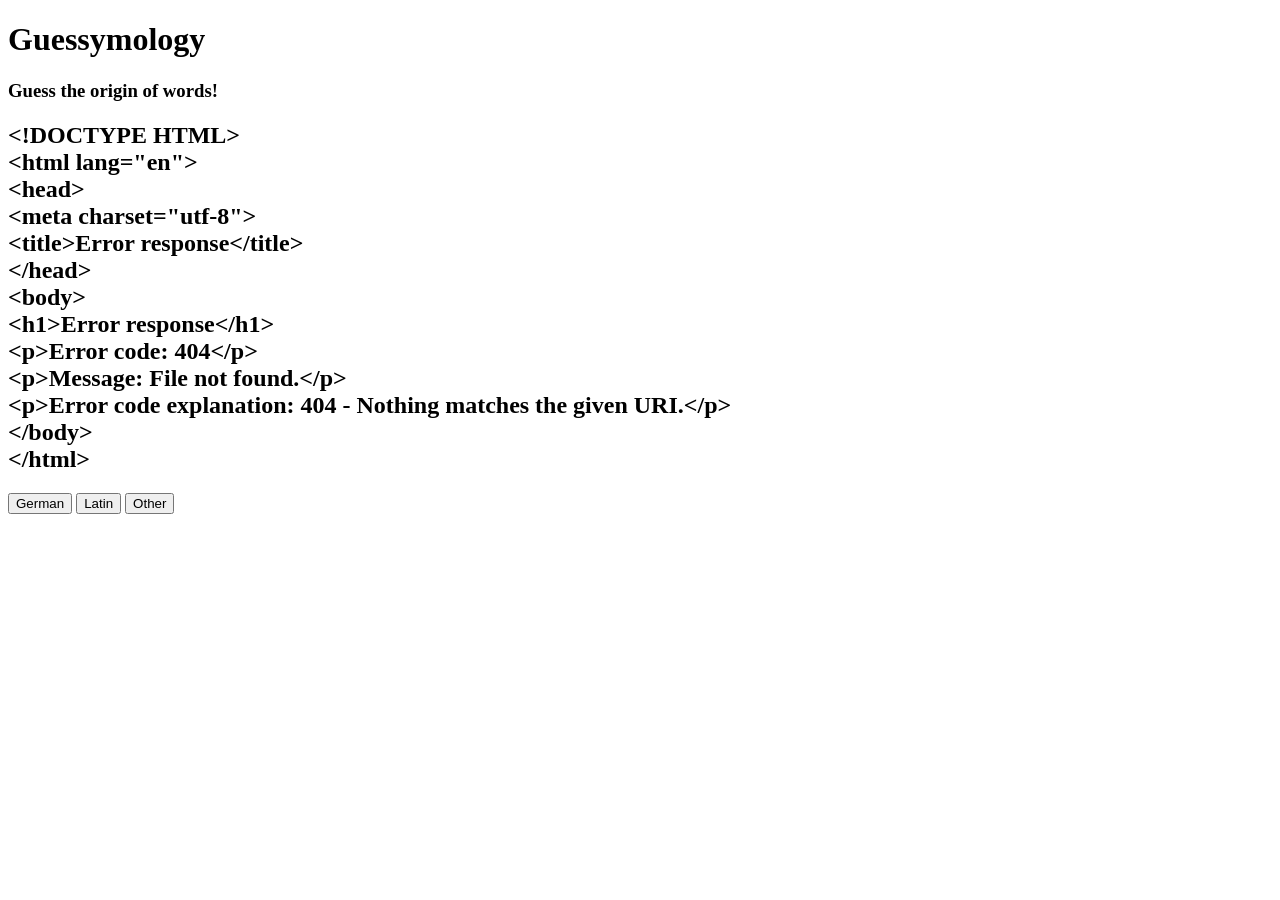
==== app/templates/index.html @ 39728447 "Update structure to support Heroku" ====
<!DOCTYPE html>
<html lang="en">

<head>
  <meta charset="UTF-8">
  <meta name="viewport" content="width=device-width, initial-scale=1.0">
  <title>Guessymology</title>

  <script>
    var element;
	var text;

    function nextWord() {
      element = document.getElementById('word');
	  fetch('/rand-word')
		.then(response => response.text().then(res => {
		  text = res;
		  element.innerText = text;
		  document.getElementById('quiz').style.display = 'block';
		  document.getElementById('check').style.display = 'none';
		}));
    }
	
	function guess(str) {
	  fetch('/origin/' + text)
	    .then(response => response.json())
		.then(data => check(str, data));
	}
	
	function check(given, correct) {
	  console.log(given, correct);
	  document.getElementById('quiz').style.display = 'none';
	  document.getElementById('check').style.display = 'block';
	  document.getElementById('etymology').innerText = correct[1];
	  
	  out = document.getElementById('right-wrong');
	  out.innerText = (correct[0] == given) ? "Right!" : "Wrong!";
	}
  </script>
</head>

<body onload="nextWord()">
  <h1>Guessymology</h1>
  <h3>Guess the origin of words!</h3>
  <span id="quiz">
    <h2 id="word"></h2>
    <button type="button" onclick="guess('german')">German</button>
    <button type="button" onclick="guess('latin')">Latin</button>
    <button type="button" onclick="guess('other')">Other</button>
  </span>
  <span id="check">
	<h2 id="right-wrong"><h2>
	<p id="etymology"></p>
	<button type="button" onclick="nextWord()">Ok</button>
  </span>
</body>

</html>
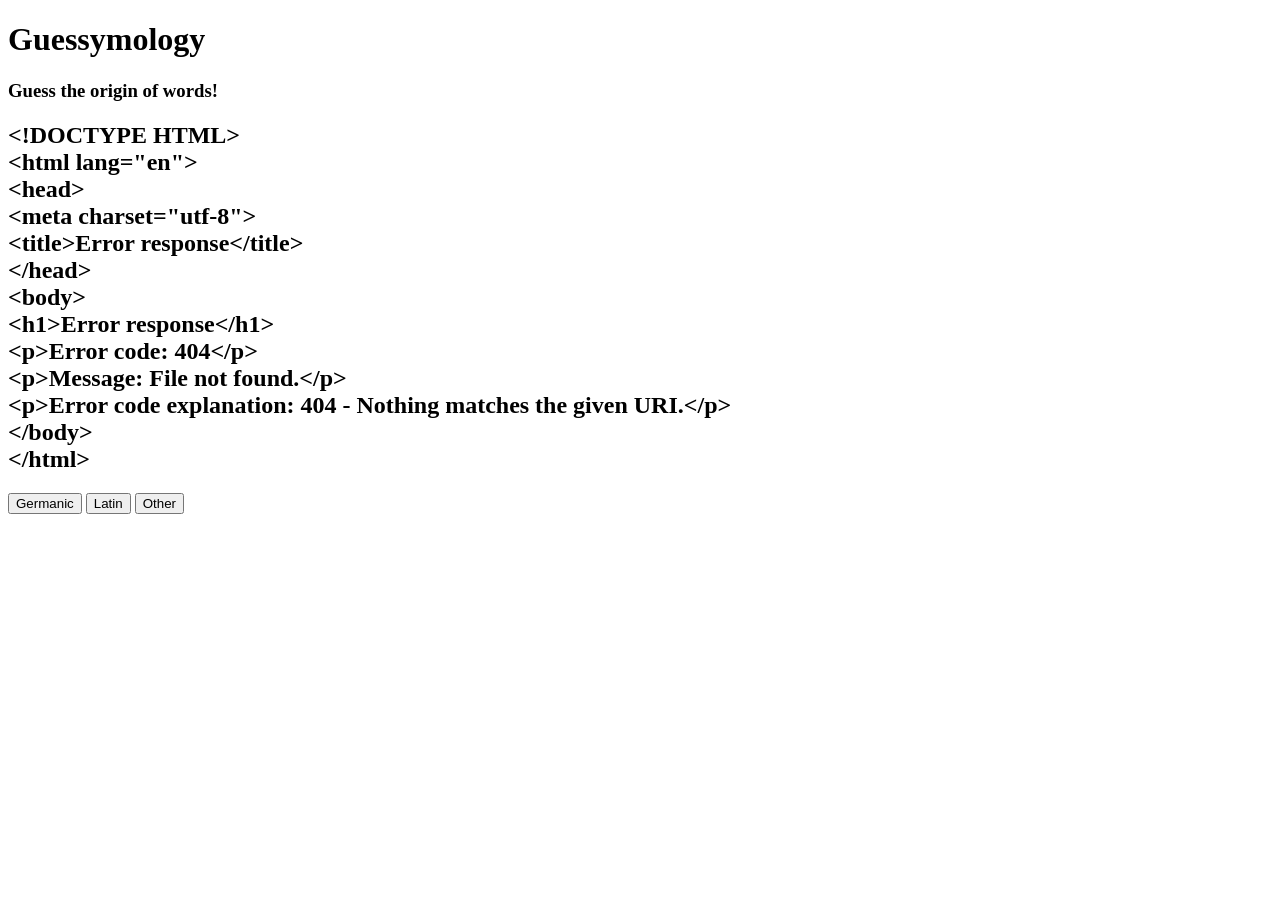
==== commit f89ef87a: "Update layout and fix terminology" ====
--- a/app/templates/index.html
+++ b/app/templates/index.html
@@ -4,6 +4,8 @@
 <head>
   <meta charset="UTF-8">
   <meta name="viewport" content="width=device-width, initial-scale=1.0">
+  <link rel="stylesheet" href="{{ url_for('static',filename='styles/styles.css') }}">
+  <link href="https://fonts.googleapis.com/css2?family=Roboto&display=swap" rel="stylesheet">
   <title>Guessymology</title>
 
   <script>
@@ -40,16 +42,18 @@
 </head>
 
 <body onload="nextWord()">
-  <h1>Guessymology</h1>
-  <h3>Guess the origin of words!</h3>
+  <div id="header">
+    <h1>Guessymology</h1>
+    <h3>Guess the origin of words!</h3>
+  </div>
   <span id="quiz">
     <h2 id="word"></h2>
-    <button type="button" onclick="guess('german')">German</button>
+    <button type="button" onclick="guess('germanic')">Germanic</button>
     <button type="button" onclick="guess('latin')">Latin</button>
     <button type="button" onclick="guess('other')">Other</button>
   </span>
   <span id="check">
-	<h2 id="right-wrong"><h2>
+	<h2 id="right-wrong"></h2>
 	<p id="etymology"></p>
 	<button type="button" onclick="nextWord()">Ok</button>
   </span>
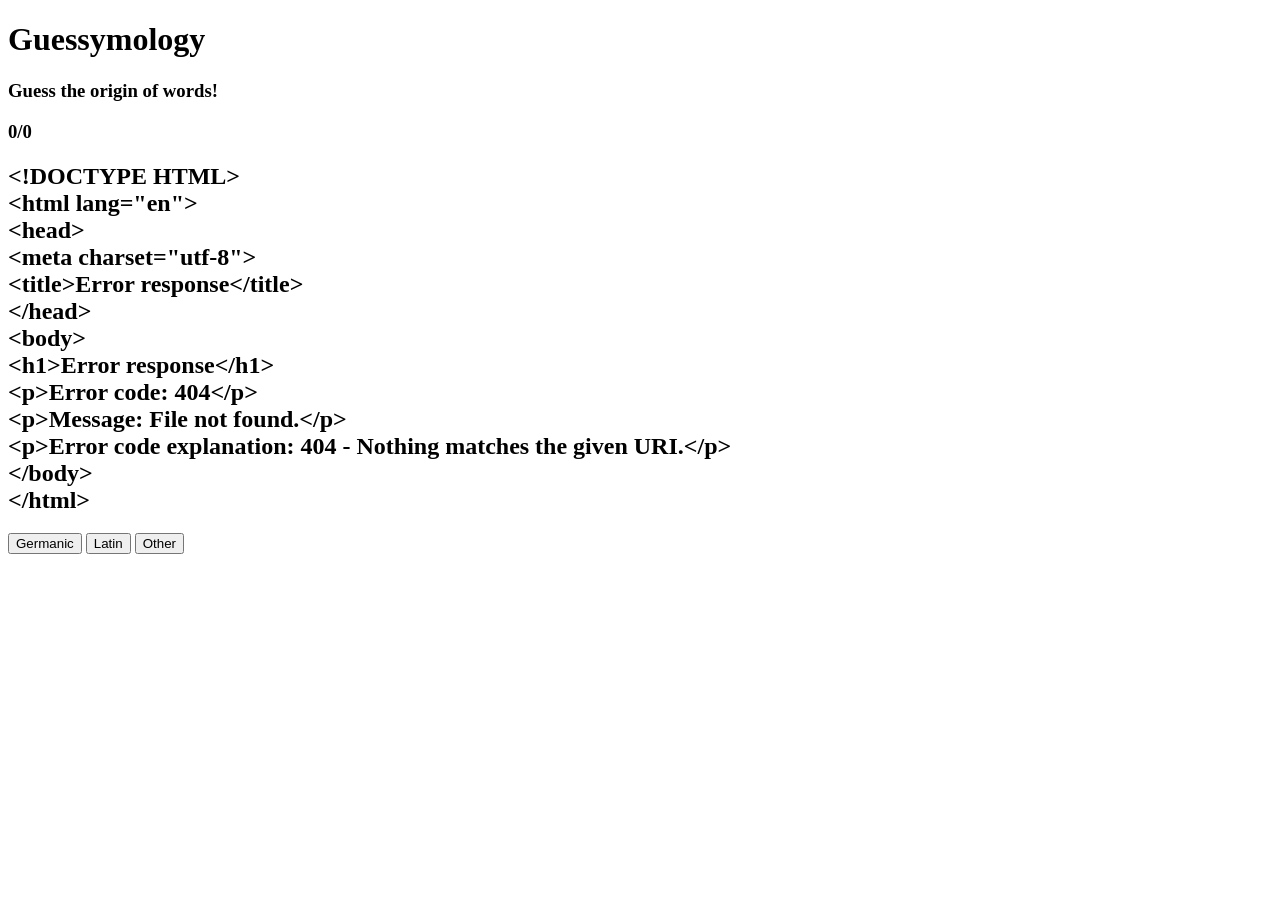
==== commit ae77f3e8: "Add working score tracking" ====
--- a/app/templates/index.html
+++ b/app/templates/index.html
@@ -11,6 +11,8 @@
   <script>
     var element;
 	var text;
+	var n_correct = 0;
+	var total = 0;
 
     function nextWord() {
       element = document.getElementById('word');
@@ -36,7 +38,12 @@
 	  document.getElementById('etymology').innerText = correct[1];
 	  
 	  out = document.getElementById('right-wrong');
-	  out.innerText = (correct[0] == given) ? "Right!" : "Wrong!";
+	  was_correct = (correct[0] == given);
+	  out.innerText = was_correct ? "Right!" : "Wrong!";
+	  
+	  total++;
+	  if (was_correct) n_correct++;
+	  document.getElementById("score").innerText = n_correct + "/" + total;
 	}
   </script>
 </head>
@@ -46,6 +53,7 @@
     <h1>Guessymology</h1>
     <h3>Guess the origin of words!</h3>
   </div>
+  <h3 id="score">0/0</h3>
   <span id="quiz">
     <h2 id="word"></h2>
     <button type="button" onclick="guess('germanic')">Germanic</button>
